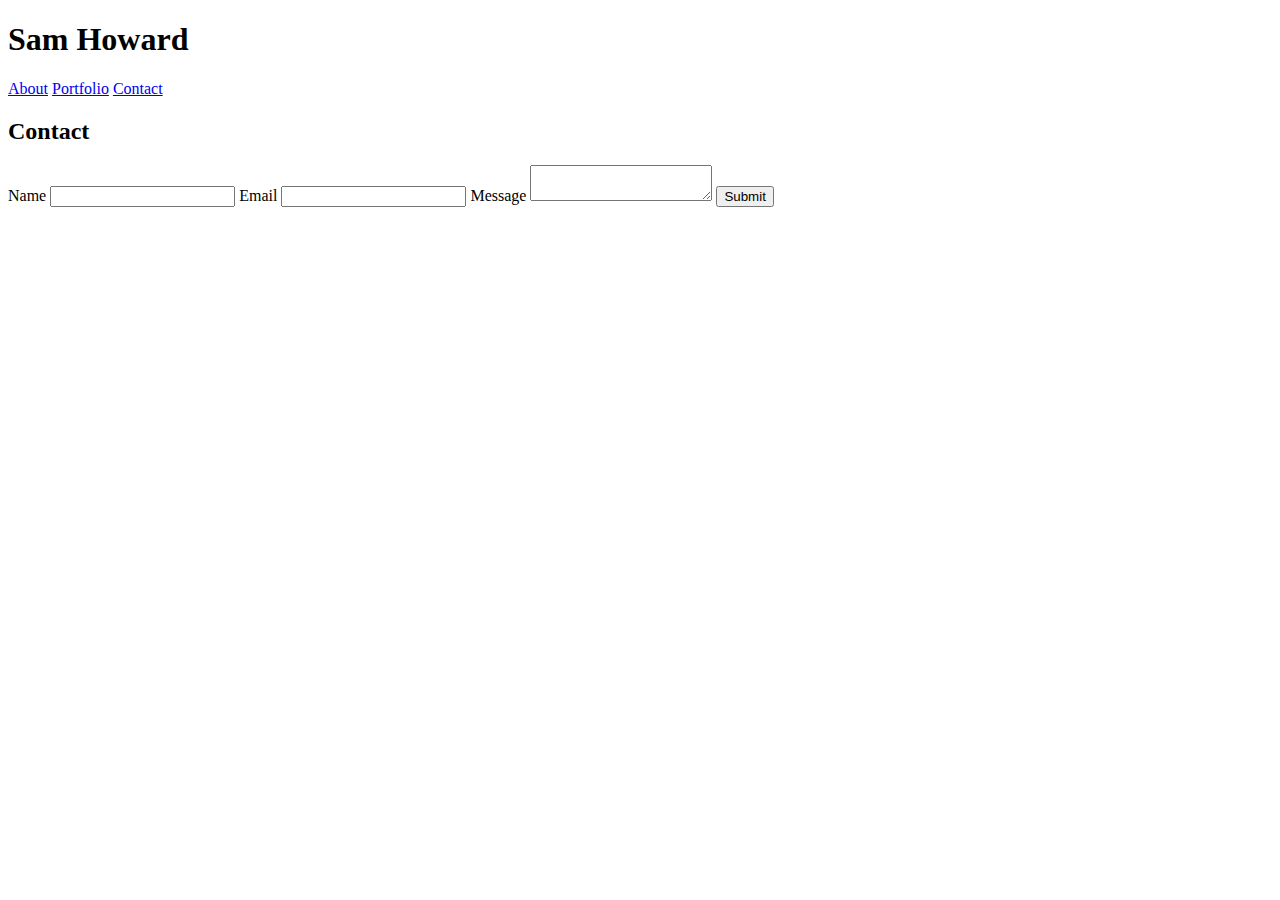
==== contact.html @ 3f2c945a "added header and html form to contact page" ====
<!DOCTYPE html>
<html lang="en">
<head>
    <meta charset="UTF-8">
    <meta name="viewport" content="width=device-width, initial-scale=1.0">
    <meta http-equiv="X-UA-Compatible" content="ie=edge">
    <title>Contact</title>
    <link rel="stylesheet" type="text/css" href="assets/css/style.css">
</head>
<body>
<header>
    <h1>Sam Howard</h1>

    <nav>
        <a href="index.html">About</a>
        <a href="portfolio.html">Portfolio</a>
        <a href="contact.html">Contact</a>
    </nav>
</header>
<section>
    <h2>Contact</h2>
    <form>
        <label for="name">Name</label>
        <input type="text" name="name">
        <label for="email">Email</label>
        <input type="text" name="email">
        <label for="message">Message</label>
        <textarea name="message">
            </textarea>
        <input type="submit" value="Submit">
    </form>
</section>
</body>
</html>
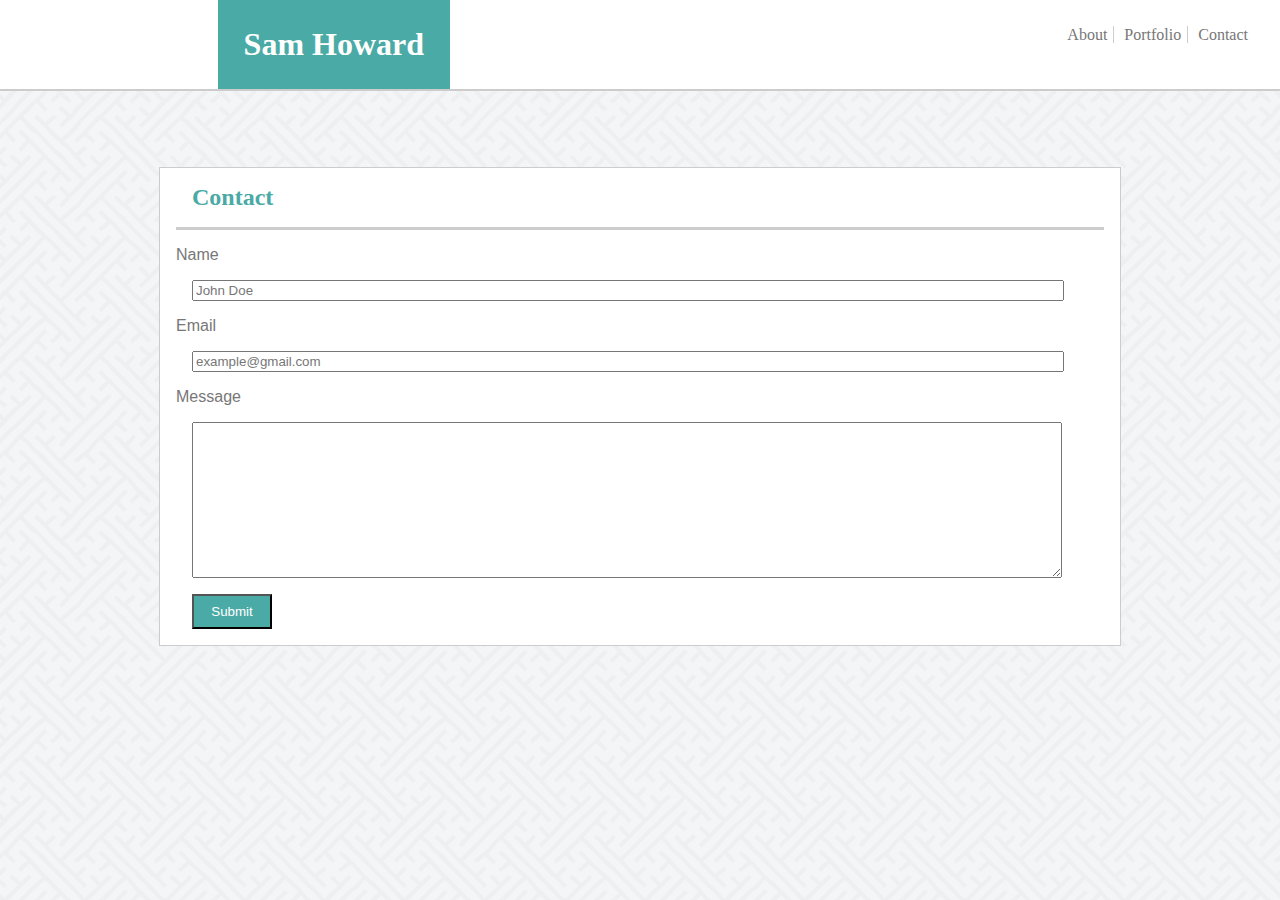
==== commit a210d5e2: "added html to support style for forms" ====
--- a/contact.html
+++ b/contact.html
@@ -8,27 +8,30 @@
     <link rel="stylesheet" type="text/css" href="assets/css/style.css">
 </head>
 <body>
-<header>
+<header class="clearfix">
     <h1>Sam Howard</h1>
 
     <nav>
-        <a href="index.html">About</a>
-        <a href="portfolio.html">Portfolio</a>
+        <a id="linkborder" href="index.html">About</a>
+        <a id="linkborder" href="portfolio.html">Portfolio</a>
         <a href="contact.html">Contact</a>
     </nav>
 </header>
 <section>
+    <div class="contentarea">
     <h2>Contact</h2>
-    <form>
+    
+    <form class="clearfix">
         <label for="name">Name</label>
-        <input type="text" name="name">
+        <input type="text" name="name" value="John Doe">
         <label for="email">Email</label>
-        <input type="text" name="email">
+        <input type="text" name="email" value="example@gmail.com">
         <label for="message">Message</label>
-        <textarea name="message">
+        <textarea name="message" rows="10" cols="54" wrap="hard">
             </textarea>
-        <input type="submit" value="Submit">
+        <input class="submit" type="submit" value="Submit">
     </form>
+    </div>
 </section>
 </body>
 </html>--- a/assets/css/style.css
+++ b/assets/css/style.css
@@ -0,0 +1,134 @@
+body {
+    margin: 0;
+    padding: 0;
+    background-image: url("../images/interlaced.png");
+}
+header {
+    width: 100%;
+    margin: 0 auto;
+    border-bottom: 2px solid #cccccc; 
+    background-color: #ffffff;
+
+}
+h1 {
+    margin: 0 0 0 17%;
+    background-color: #4aaaa5;
+    padding: 26px;
+    text-align: center;
+    color: #ffffff;
+    float: left;
+    font-family: Georgia, 'Times New Roman', Times, serif;
+}
+
+nav {
+
+    font-family: Georgia, 'Times New Roman', Times, serif;
+    float: right;
+    margin: 26px 26px 0 0;
+    
+    
+}
+
+a {
+    text-decoration: none;
+    color: #777777;
+    padding: 0 6px 0 6px;
+}
+
+#linkborder {
+    border-right: 1px solid #cccccc;
+
+}
+section {
+    padding: 50px;
+    margin-top: 26px; 
+   
+
+}
+
+h2 {
+    color: #4aaaa5;
+    border-bottom: 3px solid #cccccc;
+    padding: 16px;
+    margin: 0 16px 0 16px;
+}
+
+p {
+    font-family: Arial, Helvetica, sans-serif;
+    color: #777777;
+
+}
+
+form {
+    font-family: Arial, Helvetica, sans-serif;
+    color: #777777;
+    margin: 16px;
+}
+
+input {
+    font-family: Arial, Helvetica, sans-serif;
+    color: #777777;
+    display: block;
+    width: 864px;
+    margin: 16px;
+
+}
+
+textarea {
+    font-family: Arial, Helvetica, sans-serif;
+    color: #777777;
+    display: block;
+    width: 864px;
+    margin: 16px;
+}
+
+.submit { 
+    width: 80px;
+    background-color: #4aaaa5;
+    padding: 8px;
+    color: #ffffff
+    
+
+}
+
+
+.contentarea {
+    width: 960px;
+    background-color: #ffffff;
+    margin: 0 auto;
+    border: 1px solid #cccccc;
+
+}
+.profileimage {
+    float: left;
+    width: 200px;
+    margin: 16px;
+}
+
+.gallery {
+    width: 200px;
+    margin: 16px;
+}
+.imgcontainer {
+    position: relative;
+    float: left;
+}
+
+.text-block {
+    position: absolute;
+    left: auto;
+    bottom: 16px;
+    background-color: #4aaaa5;
+    color: #ffffff;
+    text-align: center;
+    width: 200px;
+    margin: 16px;
+    padding: 10px 0 10px 0;
+
+}
+
+.clearfix::after {
+    content: "";
+    clear: both;
+    display: block;
+}
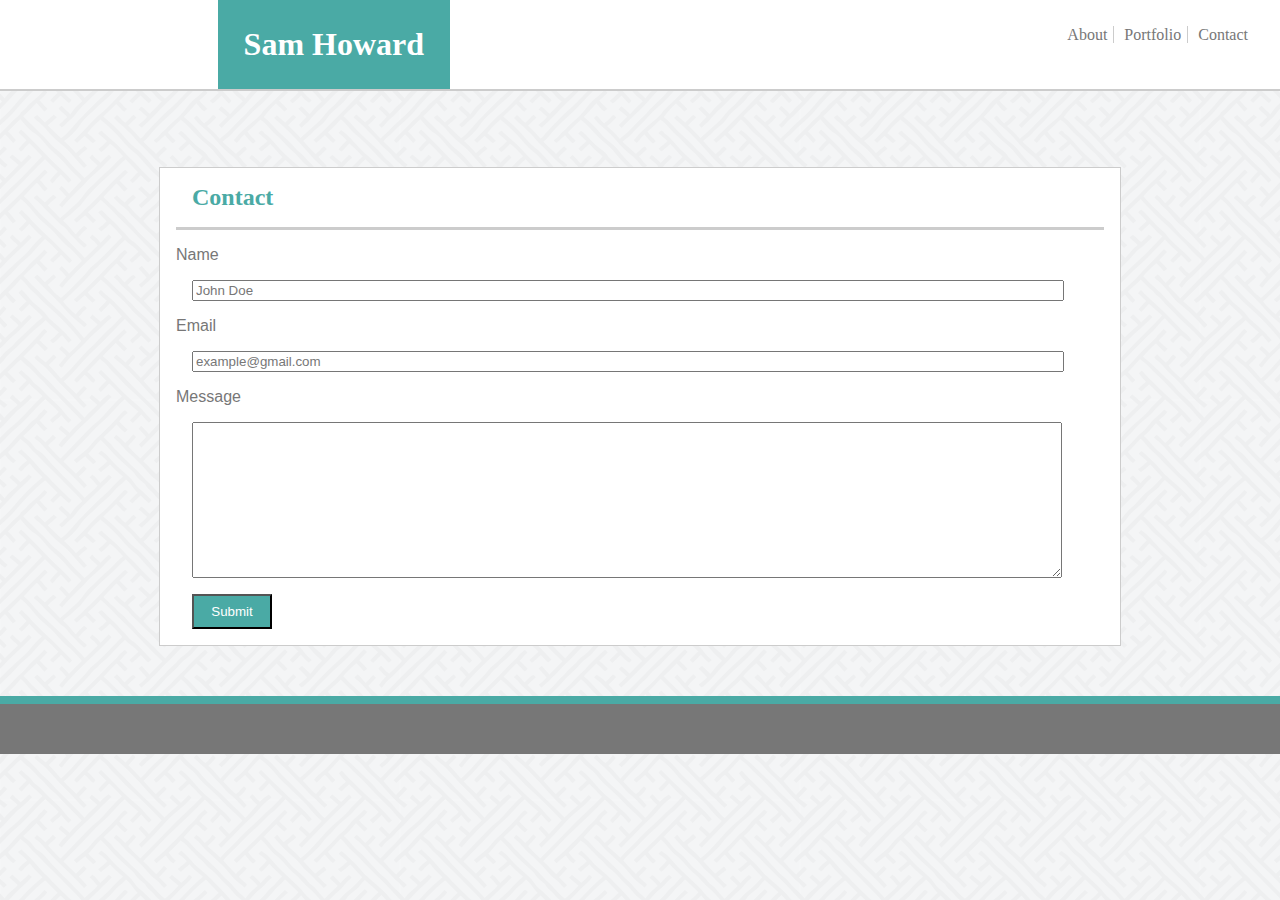
==== commit 05e77b79: "added footer" ====
--- a/contact.html
+++ b/contact.html
@@ -17,7 +17,7 @@
         <a href="contact.html">Contact</a>
     </nav>
 </header>
-<section>
+<section class="wrapper">
     <div class="contentarea">
     <h2>Contact</h2>
     
@@ -32,6 +32,8 @@
         <input class="submit" type="submit" value="Submit">
     </form>
     </div>
+    <div class="push"></div>
 </section>
+<footer class="footer"></footer>
 </body>
 </html>--- a/assets/css/style.css
+++ b/assets/css/style.css
@@ -1,4 +1,5 @@
 body {
+    height: 100%;
     margin: 0;
     padding: 0;
     background-image: url("../images/interlaced.png");
@@ -127,6 +128,21 @@
 
 }
 
+.wrapper {
+    min-height: 100%;
+    margin-bottom: -50px;
+}
+
+.push {
+    height: 50px;
+}
+
+.footer {
+    height: 50px;
+    background-color: #777777;
+    border-top: 8px solid #4aaaa5;
+}
+
 .clearfix::after {
     content: "";
     clear: both;
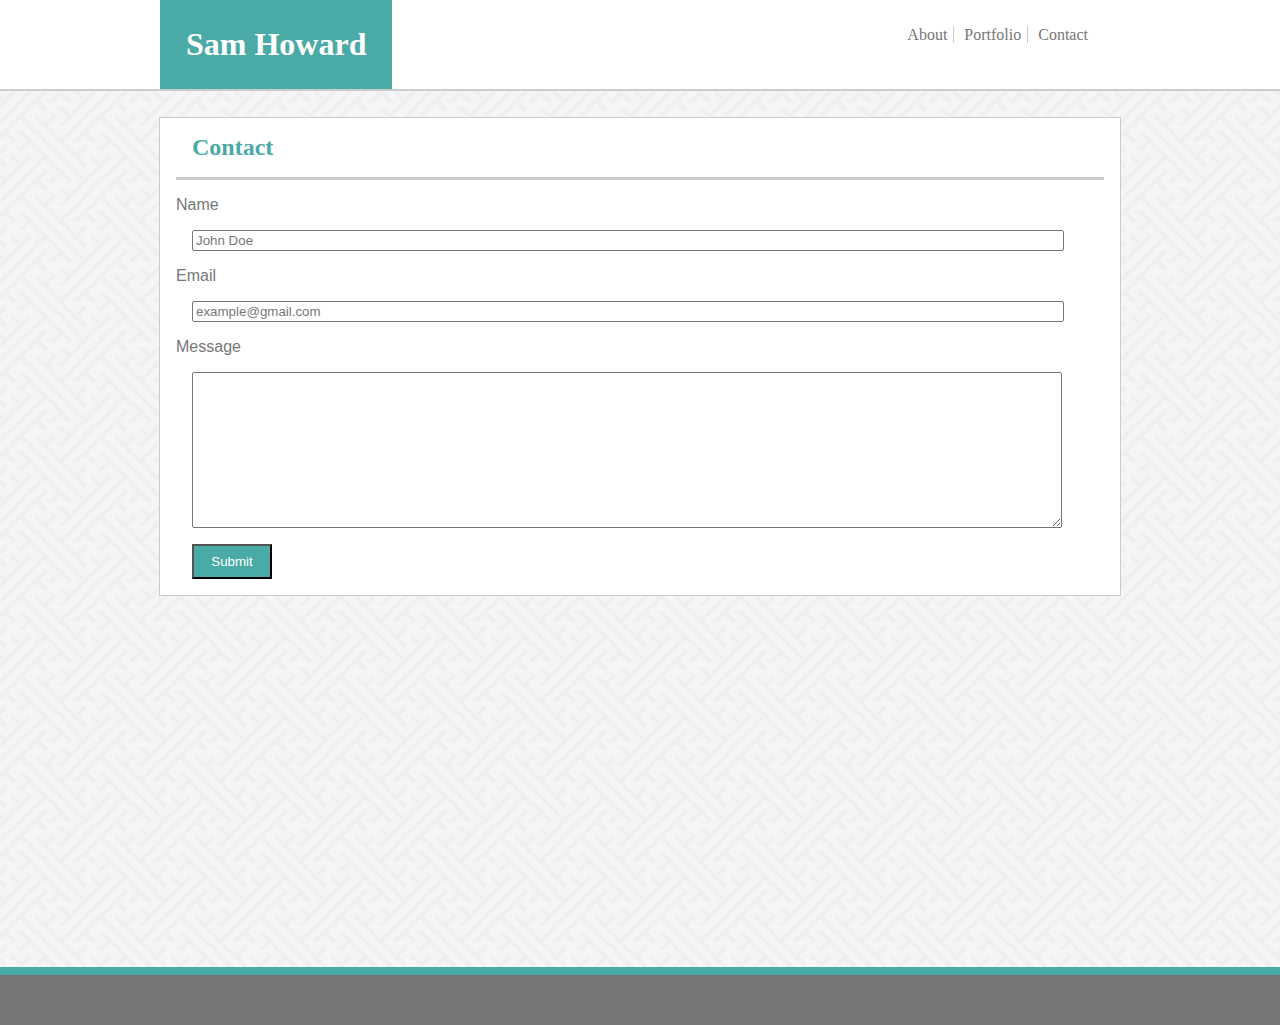
==== commit 616b05df: "fixed header and footer" ====
--- a/contact.html
+++ b/contact.html
@@ -9,6 +9,7 @@
 </head>
 <body>
 <header class="clearfix">
+    <div class="headercontainer">
     <h1>Sam Howard</h1>
 
     <nav>
@@ -16,6 +17,7 @@
         <a id="linkborder" href="portfolio.html">Portfolio</a>
         <a href="contact.html">Contact</a>
     </nav>
+</div>
 </header>
 <section class="wrapper">
     <div class="contentarea">
--- a/assets/css/style.css
+++ b/assets/css/style.css
@@ -1,3 +1,6 @@
+html {
+    height: 100%
+}
 body {
     height: 100%;
     margin: 0;
@@ -5,14 +8,12 @@
     background-image: url("../images/interlaced.png");
 }
 header {
-    width: 100%;
-    margin: 0 auto;
     border-bottom: 2px solid #cccccc; 
     background-color: #ffffff;
 
 }
 h1 {
-    margin: 0 0 0 17%;
+    margin: 0; 
     background-color: #4aaaa5;
     padding: 26px;
     text-align: center;
@@ -128,7 +129,13 @@
 
 }
 
+.headercontainer {
+    width: 960px;
+    margin: 0 auto;
+}
+
 .wrapper {
+    padding: 0;
     min-height: 100%;
     margin-bottom: -50px;
 }
